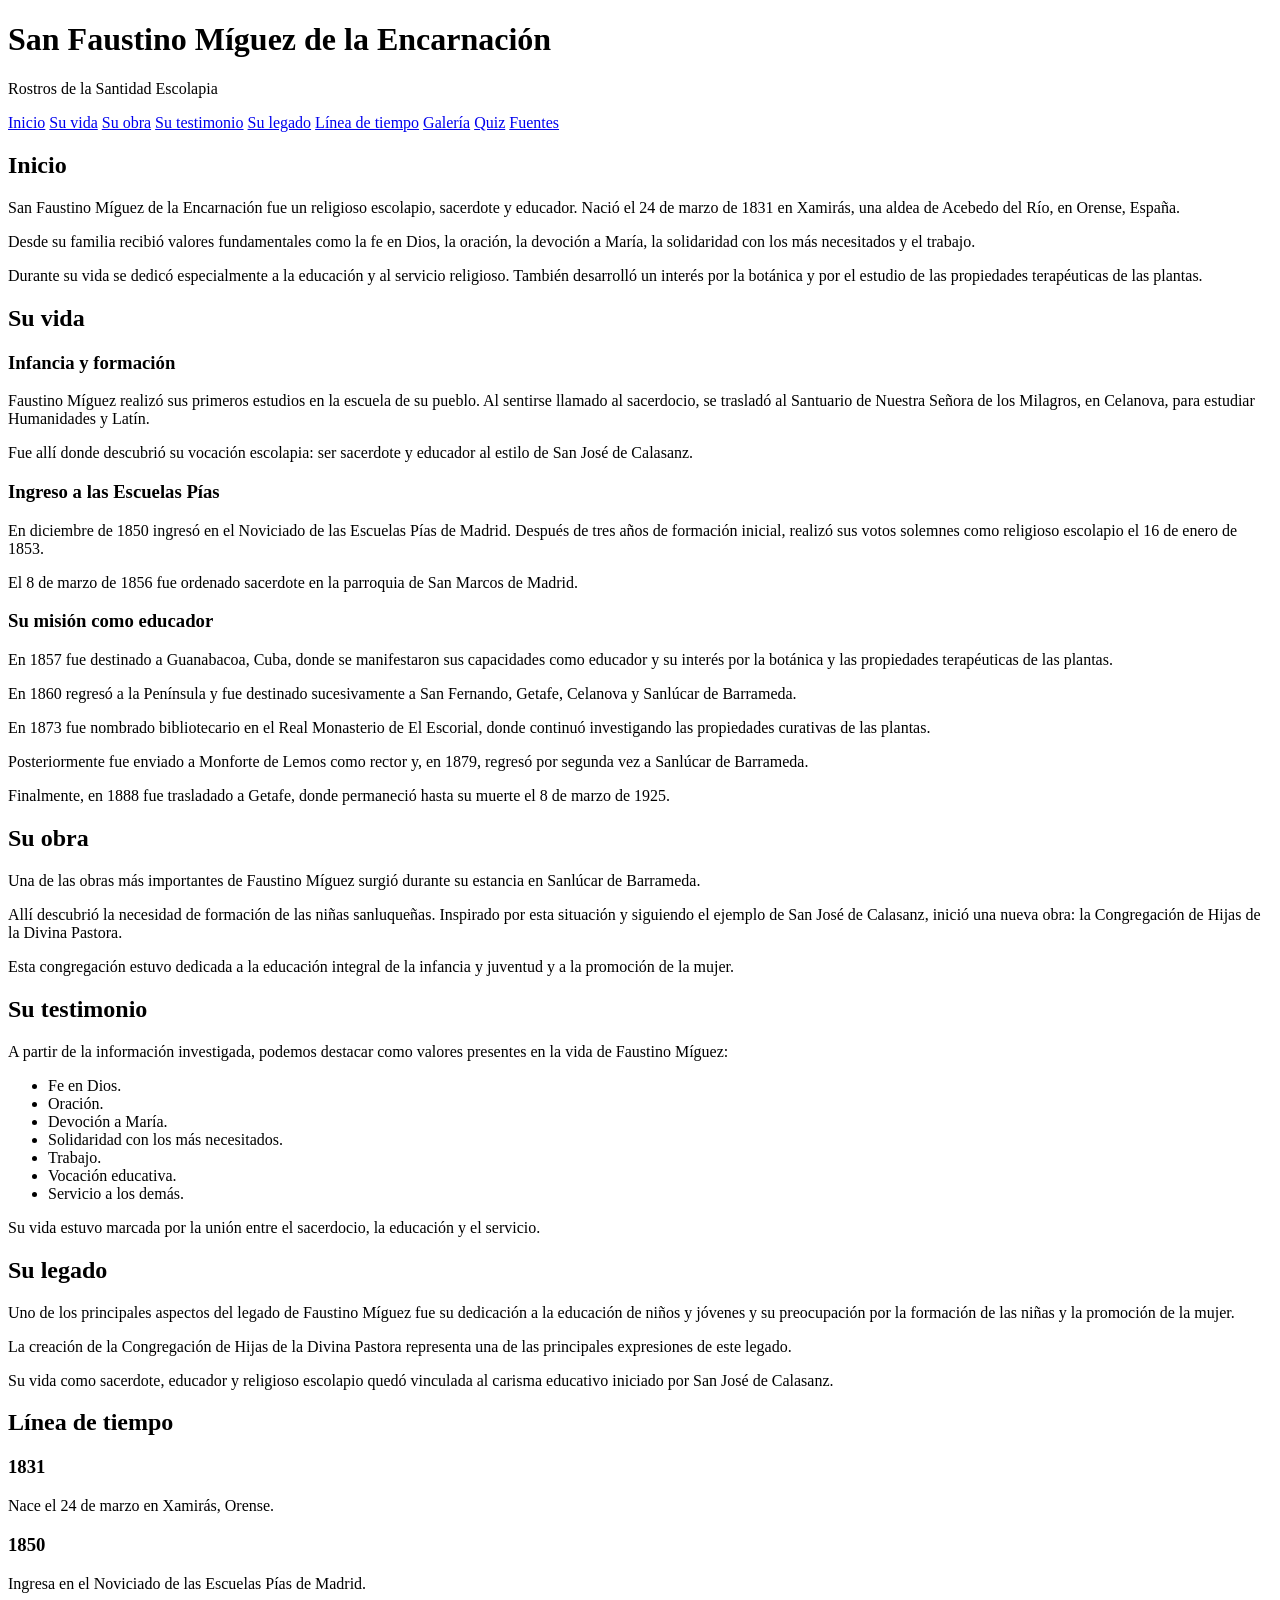
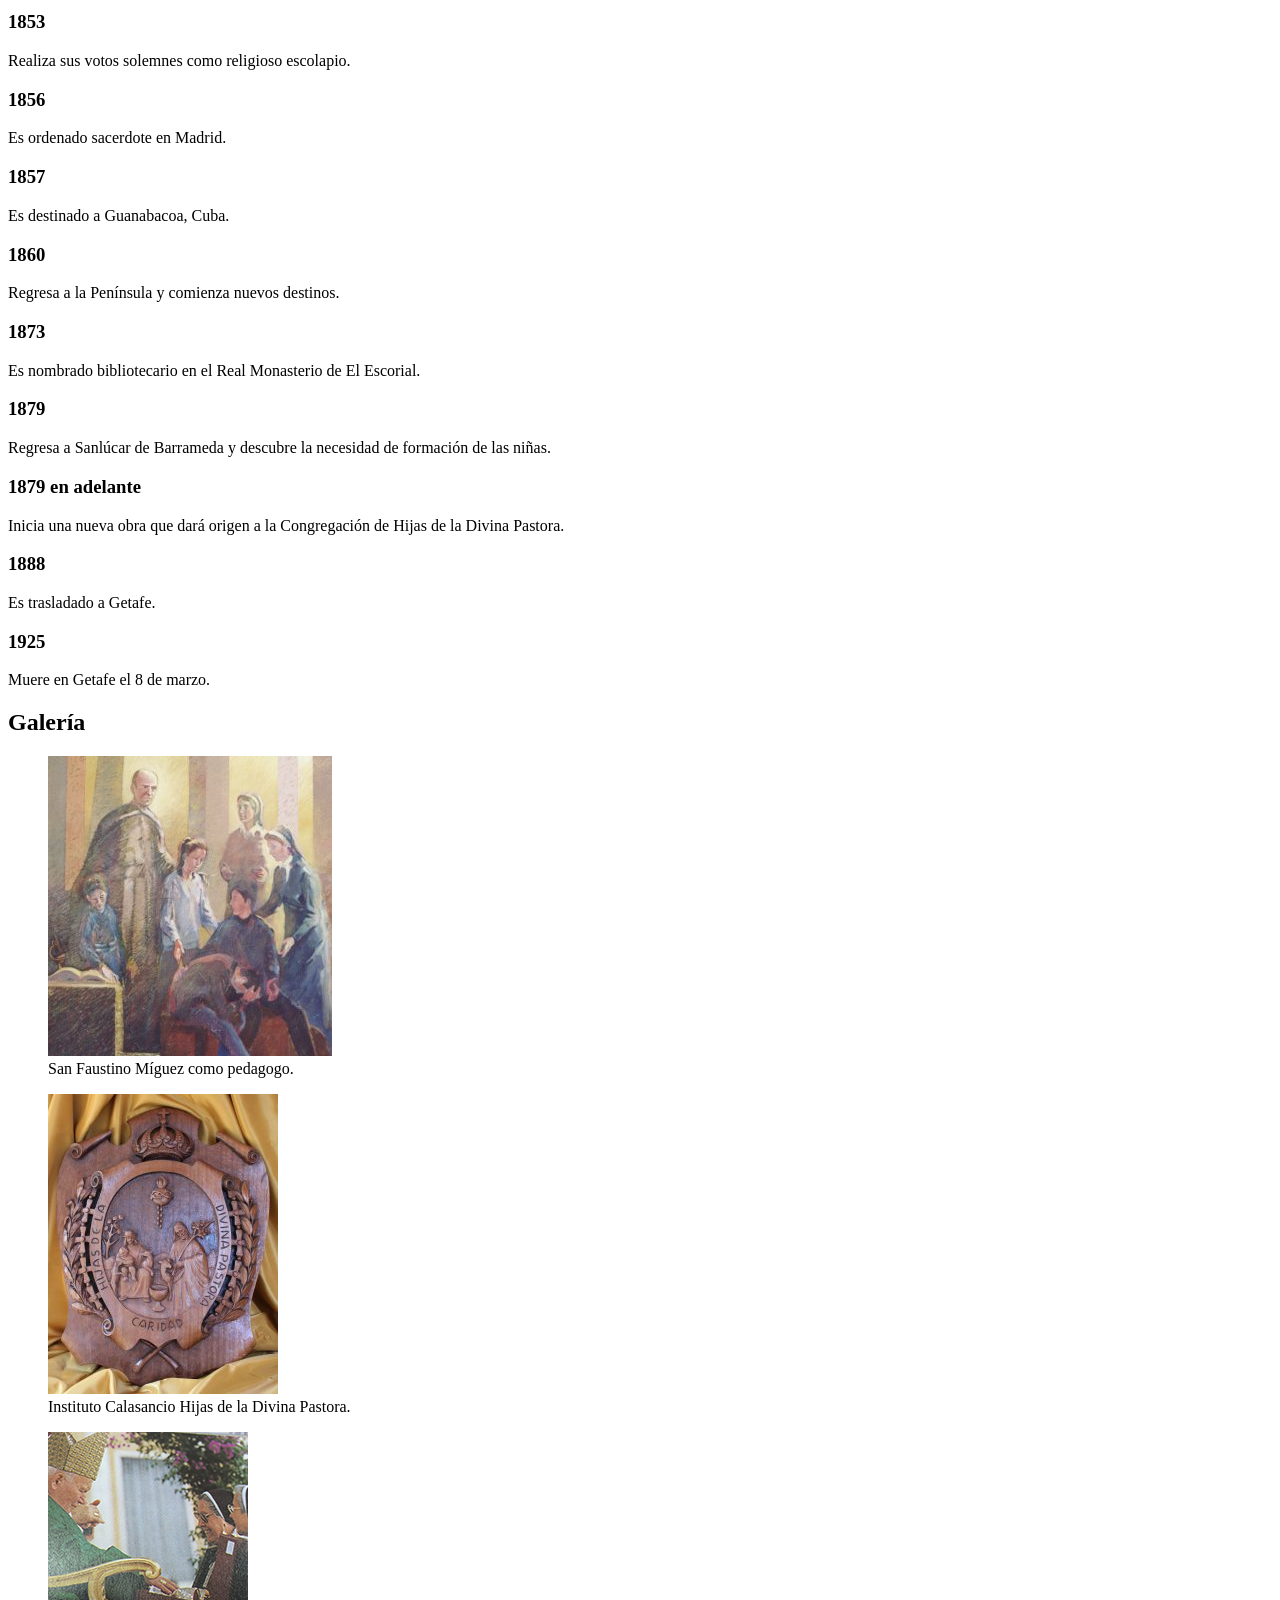
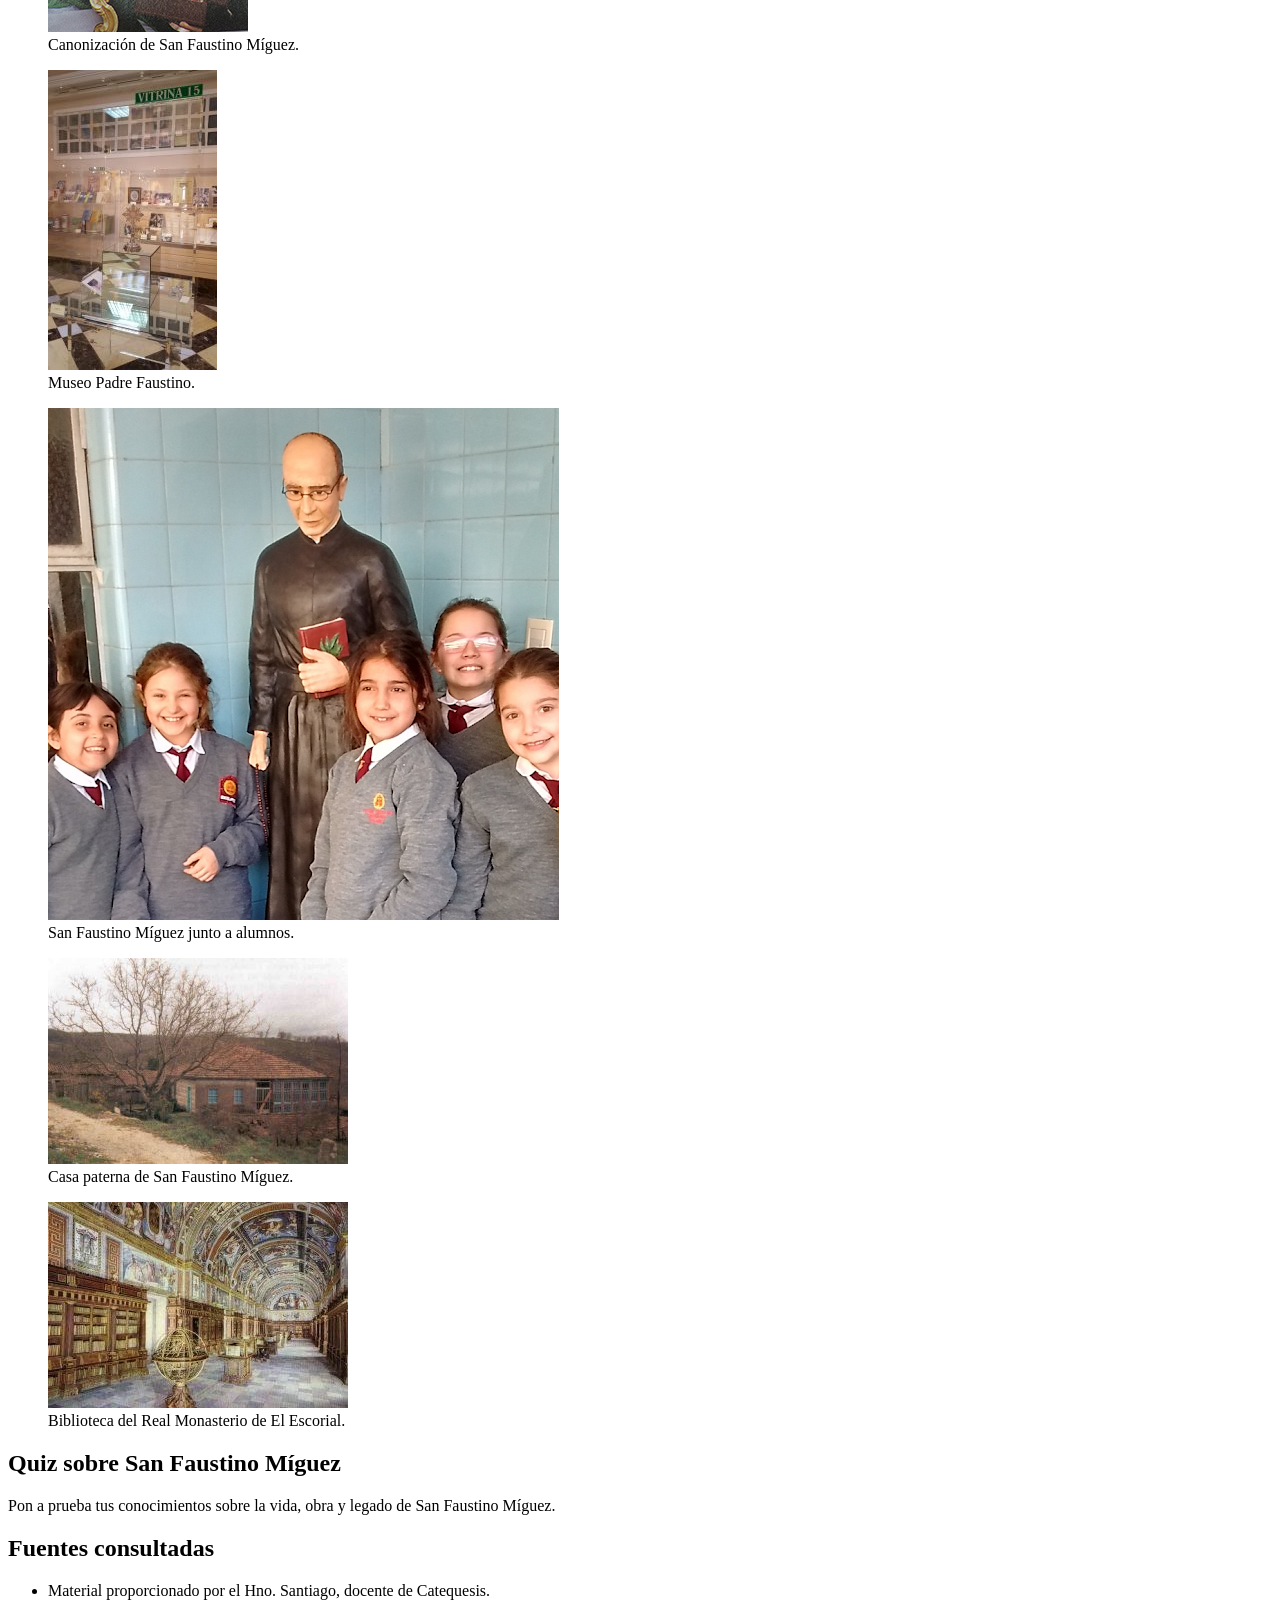
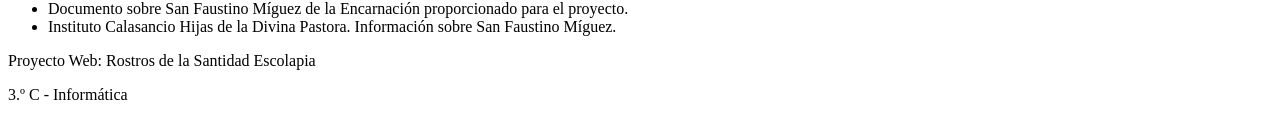
==== proyecto/index.html @ 9df55ae6 "Add files via upload" ====
<!DOCTYPE html>
<html lang="es">
<head>
    <meta charset="UTF-8">
    <meta name="viewport" content="width=device-width, initial-scale=1.0">
    <title>San Faustino Míguez</title>
</head>
<body>
     <header>
        <h1>San Faustino Míguez de la Encarnación</h1>
        <p>Rostros de la Santidad Escolapia</p>
    </header>
    <nav>
    <a href="#inicio">Inicio</a>
    <a href="#vida">Su vida</a>
    <a href="#obra">Su obra</a>
    <a href="#testimonio">Su testimonio</a>
    <a href="#legado">Su legado</a>
    <a href="#linea-tiempo">Línea de tiempo</a>
    <a href="#galeria">Galería</a>
    <a href="#quiz">Quiz</a>
    <a href="#fuentes">Fuentes</a>
</nav>
<main>

<section id="inicio">

    <h2>Inicio</h2>

    <p>
        San Faustino Míguez de la Encarnación fue un religioso escolapio,
        sacerdote y educador. Nació el 24 de marzo de 1831 en Xamirás,
        una aldea de Acebedo del Río, en Orense, España.
    </p>

    <p>
        Desde su familia recibió valores fundamentales como la fe en Dios,
        la oración, la devoción a María, la solidaridad con los más
        necesitados y el trabajo.
    </p>

    <p>
        Durante su vida se dedicó especialmente a la educación y al servicio
        religioso. También desarrolló un interés por la botánica y por el
        estudio de las propiedades terapéuticas de las plantas.
    </p>    
</section>
<section id="vida">

    <h2>Su vida</h2>

    <h3>Infancia y formación</h3>

    <p>
        Faustino Míguez realizó sus primeros estudios en la escuela de su pueblo.
        Al sentirse llamado al sacerdocio, se trasladó al Santuario de Nuestra
        Señora de los Milagros, en Celanova, para estudiar Humanidades y Latín.
    </p>

    <p>
        Fue allí donde descubrió su vocación escolapia: ser sacerdote y educador
        al estilo de San José de Calasanz.
    </p>

    <h3>Ingreso a las Escuelas Pías</h3>

    <p>
        En diciembre de 1850 ingresó en el Noviciado de las Escuelas Pías de Madrid.
        Después de tres años de formación inicial, realizó sus votos solemnes como
        religioso escolapio el 16 de enero de 1853.
    </p>

    <p>
        El 8 de marzo de 1856 fue ordenado sacerdote en la parroquia de San Marcos
        de Madrid.
    </p>

    <h3>Su misión como educador</h3>

    <p>
        En 1857 fue destinado a Guanabacoa, Cuba, donde se manifestaron sus
        capacidades como educador y su interés por la botánica y las propiedades
        terapéuticas de las plantas.
    </p>

    <p>
        En 1860 regresó a la Península y fue destinado sucesivamente a San Fernando,
        Getafe, Celanova y Sanlúcar de Barrameda.
    </p>

    <p>
        En 1873 fue nombrado bibliotecario en el Real Monasterio de El Escorial,
        donde continuó investigando las propiedades curativas de las plantas.
    </p>

    <p>
        Posteriormente fue enviado a Monforte de Lemos como rector y, en 1879,
        regresó por segunda vez a Sanlúcar de Barrameda.
    </p>

    <p>
        Finalmente, en 1888 fue trasladado a Getafe, donde permaneció hasta su
        muerte el 8 de marzo de 1925.
    </p>

</section>
<section id="obra">

    <h2>Su obra</h2>
    <p>
        Una de las obras más importantes de Faustino Míguez surgió durante
        su estancia en Sanlúcar de Barrameda.
    </p>

    <p>
        Allí descubrió la necesidad de formación de las niñas sanluqueñas.
        Inspirado por esta situación y siguiendo el ejemplo de San José de
        Calasanz, inició una nueva obra: la Congregación de Hijas de la
        Divina Pastora.
    </p>

    <p>
        Esta congregación estuvo dedicada a la educación integral de la
        infancia y juventud y a la promoción de la mujer.
    </p>

</section>
<section id="testimonio">

    <h2>Su testimonio</h2>

    <p>
        A partir de la información investigada, podemos destacar como valores
        presentes en la vida de Faustino Míguez:
    </p>

    <ul>
        <li>Fe en Dios.</li>
        <li>Oración.</li>
        <li>Devoción a María.</li>
        <li>Solidaridad con los más necesitados.</li>
        <li>Trabajo.</li>
        <li>Vocación educativa.</li>
        <li>Servicio a los demás.</li>
    </ul>

    <p>
        Su vida estuvo marcada por la unión entre el sacerdocio, la educación
        y el servicio.
    </p>

</section>
<section id="legado">

    <h2>Su legado</h2>

    <p>
        Uno de los principales aspectos del legado de Faustino Míguez fue su
        dedicación a la educación de niños y jóvenes y su preocupación por la
        formación de las niñas y la promoción de la mujer.
    </p>

    <p>
        La creación de la Congregación de Hijas de la Divina Pastora representa
        una de las principales expresiones de este legado.
    </p>

    <p>
        Su vida como sacerdote, educador y religioso escolapio quedó vinculada
        al carisma educativo iniciado por San José de Calasanz.
    </p>

</section>
<section id="linea-tiempo">

    <h2>Línea de tiempo</h2>

    <article>
        <h3>1831</h3>
        <p>Nace el 24 de marzo en Xamirás, Orense.</p>
    </article>

    <article>
        <h3>1850</h3>
        <p>Ingresa en el Noviciado de las Escuelas Pías de Madrid.</p>
    </article>

    <article>
        <h3>1853</h3>
        <p>Realiza sus votos solemnes como religioso escolapio.</p>
    </article>

    <article>
        <h3>1856</h3>
        <p>Es ordenado sacerdote en Madrid.</p>
    </article>

    <article>
        <h3>1857</h3>
        <p>Es destinado a Guanabacoa, Cuba.</p>
    </article>

    <article>
        <h3>1860</h3>
        <p>Regresa a la Península y comienza nuevos destinos.</p>
    </article>

    <article>
        <h3>1873</h3>
        <p>Es nombrado bibliotecario en el Real Monasterio de El Escorial.</p>
    </article>

    <article>
        <h3>1879</h3>
        <p>Regresa a Sanlúcar de Barrameda y descubre la necesidad de formación de las niñas.</p>
    </article>

    <article>
        <h3>1879 en adelante</h3>
        <p>Inicia una nueva obra que dará origen a la Congregación de Hijas de la Divina Pastora.</p>
    </article>

    <article>
        <h3>1888</h3>
        <p>Es trasladado a Getafe.</p>
    </article>

    <article>
        <h3>1925</h3>
        <p>Muere en Getafe el 8 de marzo.</p>
    </article>

</section>
<section id="galeria">

    <h2>Galería</h2>

<figure>
    <img src="img/san faustino pedagogo.jpg" alt="San Faustino Míguez como pedagogo">
    <figcaption>San Faustino Míguez como pedagogo.</figcaption>
</figure>

<figure>
    <img src="img/hijas de la divina pastora.jpg" alt="Hijas de la Divina Pastora">
    <figcaption>Instituto Calasancio Hijas de la Divina Pastora.</figcaption>
</figure>

<figure>
    <img src="img/canonizacion faustino miguez.jpg" alt="Canonización de San Faustino Míguez">
    <figcaption>Canonización de San Faustino Míguez.</figcaption>
</figure>

<figure>
    <img src="img/museo padre faustino.jpg" alt="Museo Padre Faustino">
    <figcaption>Museo Padre Faustino.</figcaption>
</figure>
<figure>
    <img src="img/San Faustino junto a alumnos.png" alt="San Faustino Míguez junto a alumnos">
    <figcaption>San Faustino Míguez junto a alumnos.</figcaption>
</figure>

<figure>
    <img src="img/casa paterna faustino miguez.jpg" alt="Casa paterna de San Faustino Míguez">
    <figcaption>Casa paterna de San Faustino Míguez.</figcaption>
</figure>

<figure>
    <img src="img/bibloteca escorial.jpg" alt="Biblioteca del Real Monasterio de El Escorial">
    <figcaption>Biblioteca del Real Monasterio de El Escorial.</figcaption>
</figure>
</section>

<section id="quiz">

    <h2>Quiz sobre San Faustino Míguez</h2>

    <p>
        Pon a prueba tus conocimientos sobre la vida, obra y legado
        de San Faustino Míguez.
    </p>

</section>
<section id="fuentes">

    <h2>Fuentes consultadas</h2>

    <ul>
        
        <li>Material proporcionado por el Hno. Santiago, docente de Catequesis.</li>
        <li>Documento sobre San Faustino Míguez de la Encarnación proporcionado para el proyecto.</li>
        <li>Instituto Calasancio Hijas de la Divina Pastora. Información sobre San Faustino Míguez.</li>
    </ul>

</section>
</main>
<footer>
    <p>Proyecto Web: Rostros de la Santidad Escolapia</p>
    <p>3.º C - Informática</p>
</footer>
</body>
</html>
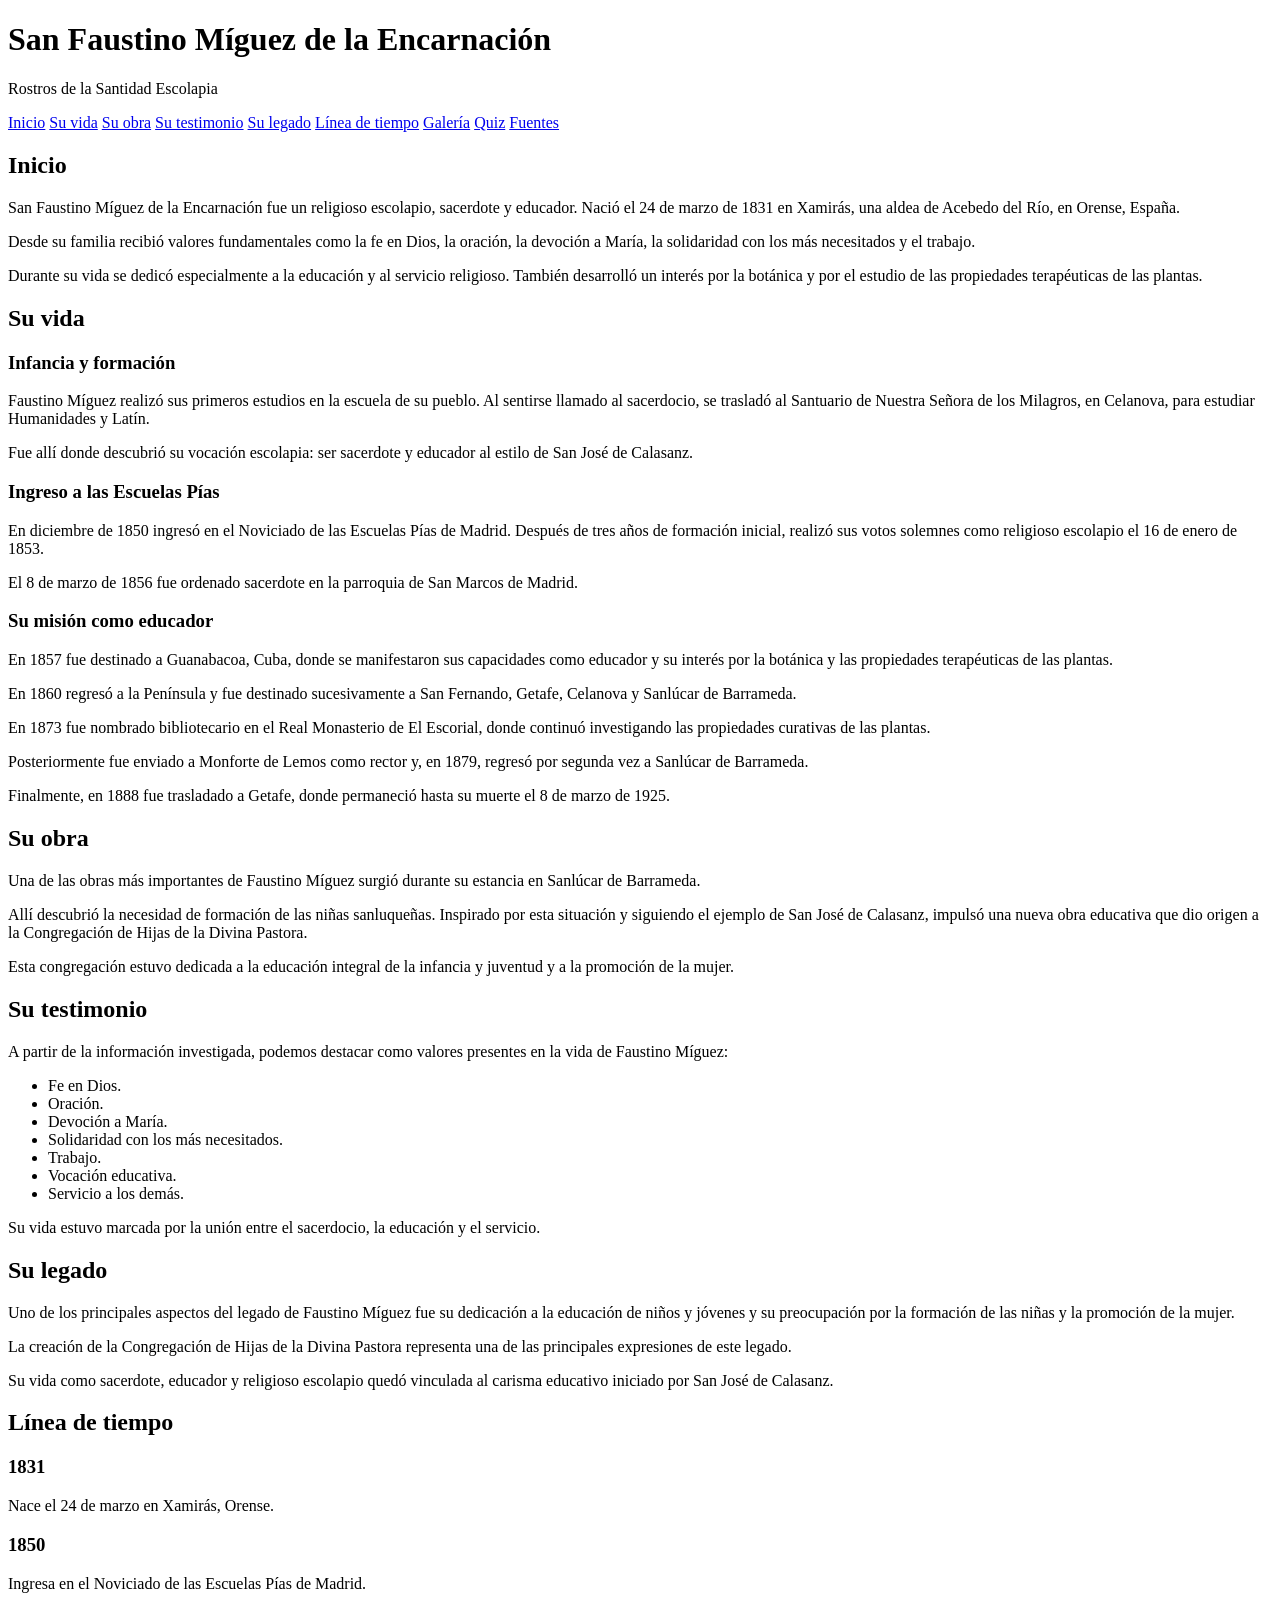
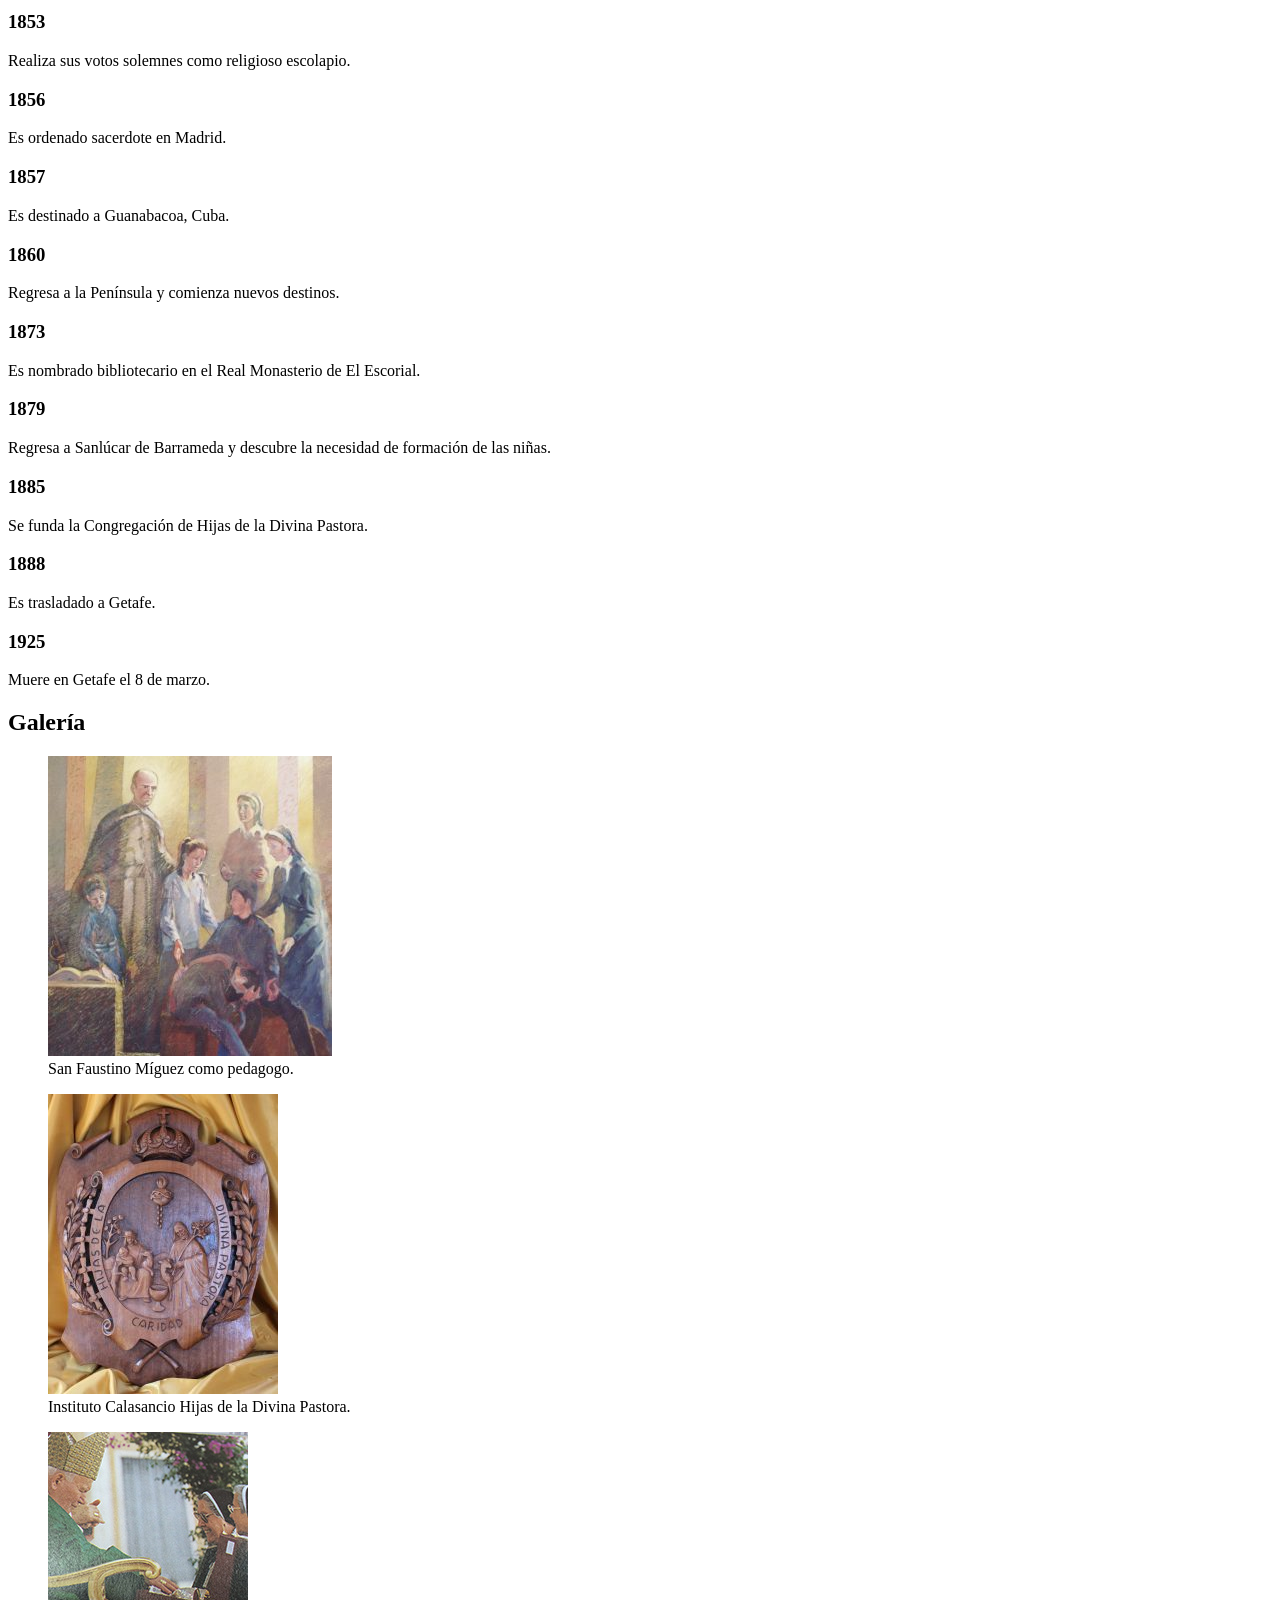
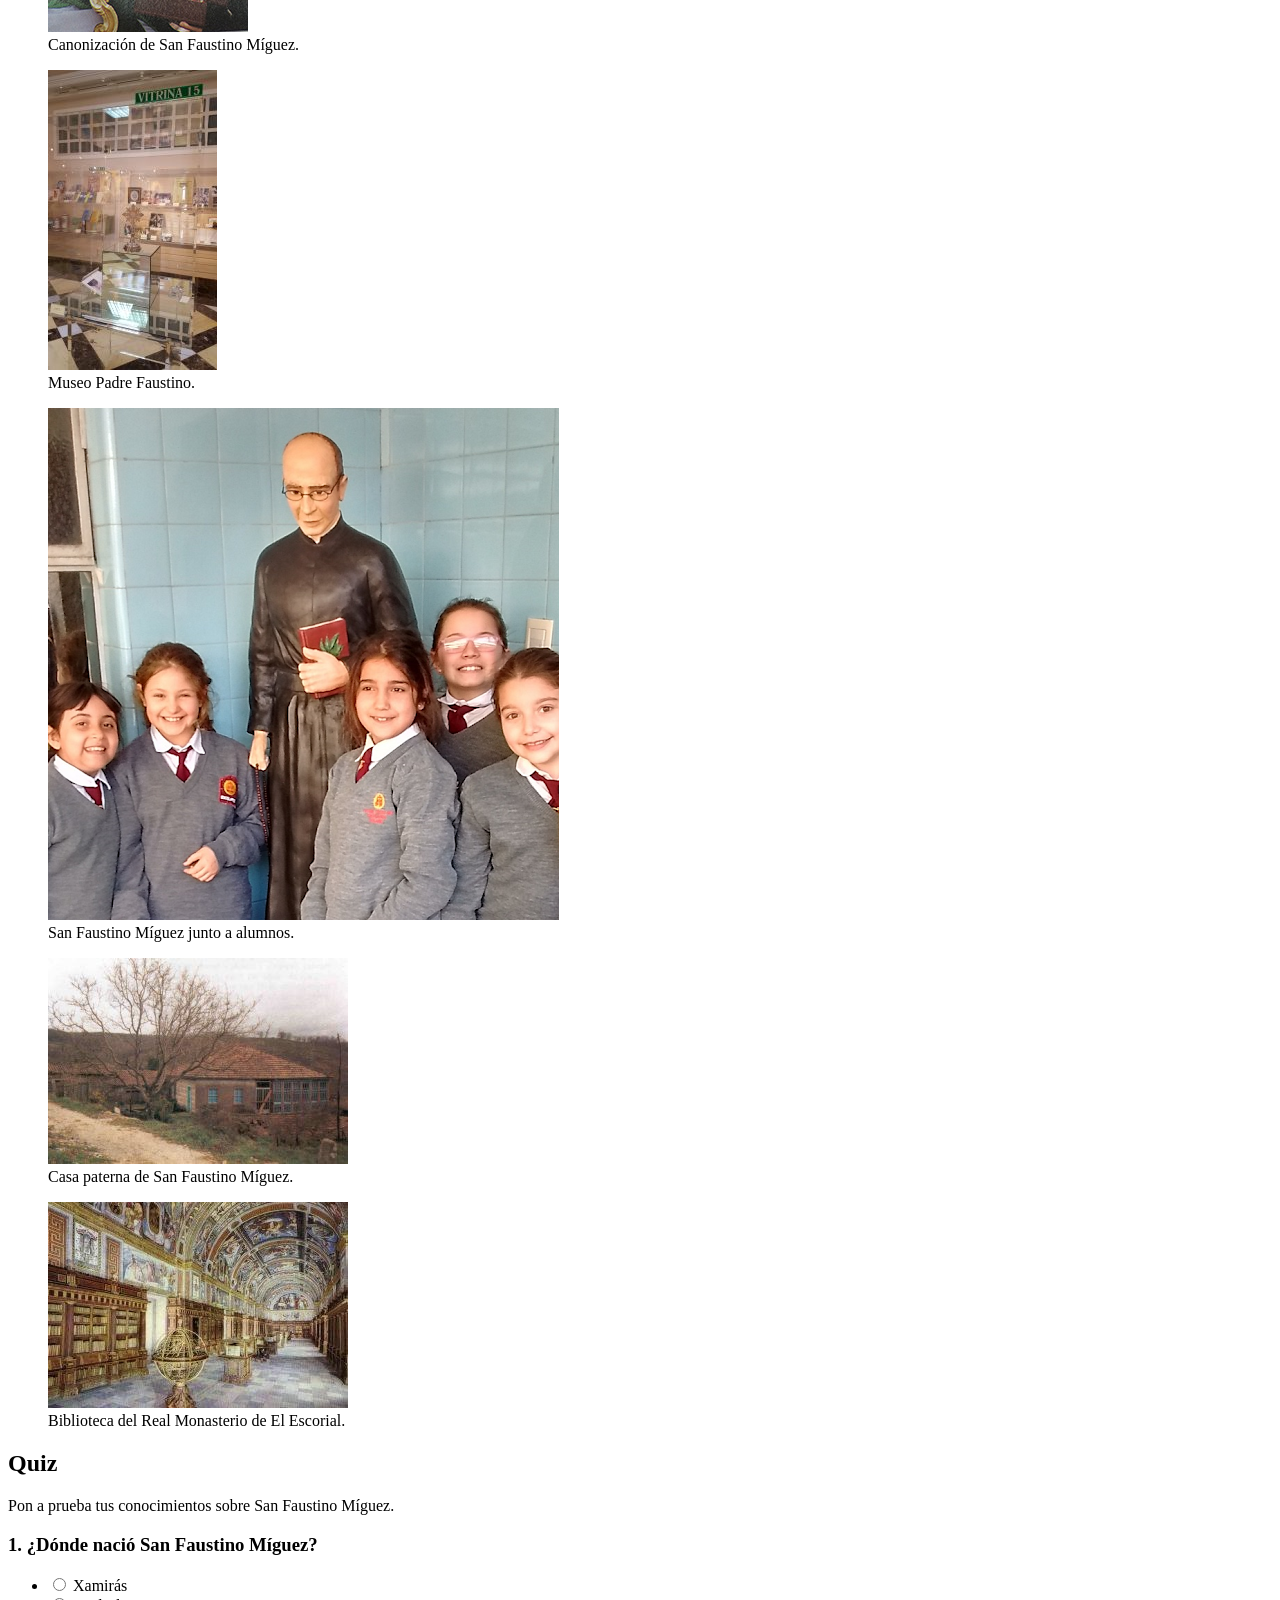
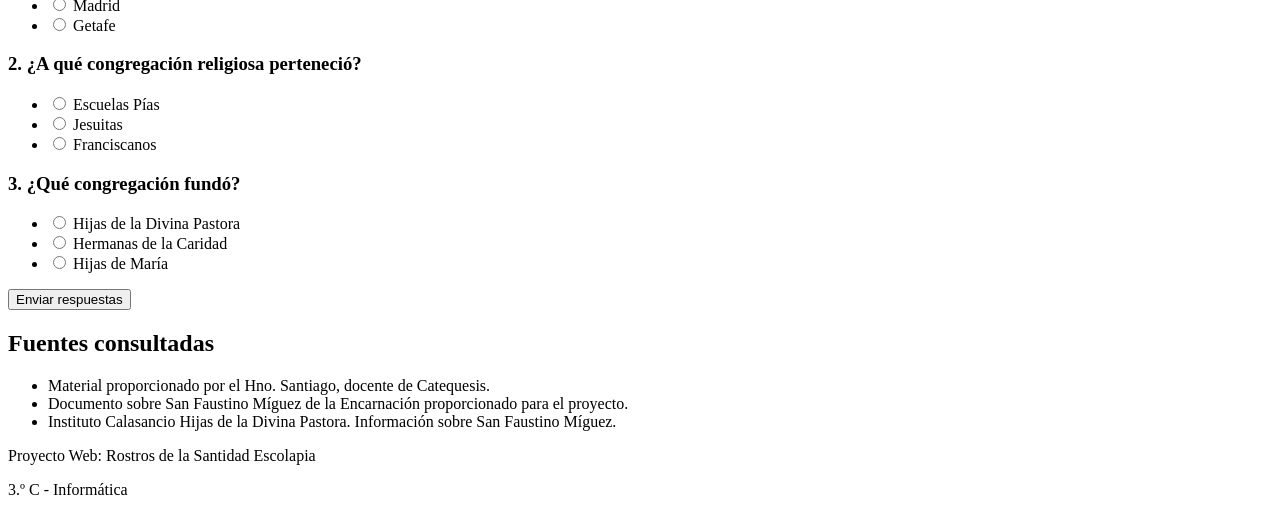
==== commit 49284531: "Update index.html" ====
--- a/proyecto/index.html
+++ b/proyecto/index.html
@@ -114,9 +114,9 @@
 
     <p>
         Allí descubrió la necesidad de formación de las niñas sanluqueñas.
-        Inspirado por esta situación y siguiendo el ejemplo de San José de
-        Calasanz, inició una nueva obra: la Congregación de Hijas de la
-        Divina Pastora.
+    Inspirado por esta situación y siguiendo el ejemplo de San José de
+    Calasanz, impulsó una nueva obra educativa que dio origen a la
+    Congregación de Hijas de la Divina Pastora.
     </p>
 
     <p>
@@ -216,8 +216,8 @@
     </article>
 
     <article>
-        <h3>1879 en adelante</h3>
-        <p>Inicia una nueva obra que dará origen a la Congregación de Hijas de la Divina Pastora.</p>
+        <h3>1885</h3>
+        <p>Se funda la Congregación de Hijas de la Divina Pastora.</p>
     </article>
 
     <article>
@@ -271,14 +271,72 @@
 </section>
 
 <section id="quiz">
-
-    <h2>Quiz sobre San Faustino Míguez</h2>
-
-    <p>
-        Pon a prueba tus conocimientos sobre la vida, obra y legado
-        de San Faustino Míguez.
-    </p>
-
+    <h2>Quiz</h2>
+
+    <p>
+        Pon a prueba tus conocimientos sobre San Faustino Míguez.
+    </p>
+
+    <h3>1. ¿Dónde nació San Faustino Míguez?</h3>
+
+    <ul>
+        <li>
+            <input type="radio" name="pregunta1">
+            Xamirás
+        </li>
+
+        <li>
+            <input type="radio" name="pregunta1">
+            Madrid
+        </li>
+
+        <li>
+            <input type="radio" name="pregunta1">
+            Getafe
+        </li>
+    </ul>
+
+
+    <h3>2. ¿A qué congregación religiosa perteneció?</h3>
+
+    <ul>
+        <li>
+            <input type="radio" name="pregunta2">
+            Escuelas Pías
+        </li>
+
+        <li>
+            <input type="radio" name="pregunta2">
+            Jesuitas
+        </li>
+
+        <li>
+            <input type="radio" name="pregunta2">
+            Franciscanos
+        </li>
+    </ul>
+
+
+    <h3>3. ¿Qué congregación fundó?</h3>
+
+    <ul>
+        <li>
+            <input type="radio" name="pregunta3">
+            Hijas de la Divina Pastora
+        </li>
+
+        <li>
+            <input type="radio" name="pregunta3">
+            Hermanas de la Caridad
+        </li>
+
+        <li>
+            <input type="radio" name="pregunta3">
+            Hijas de María
+        </li>
+    </ul>
+
+    <button type="button">Enviar respuestas</button>
 </section>
 <section id="fuentes">
 
@@ -298,4 +356,4 @@
     <p>3.º C - Informática</p>
 </footer>
 </body>
-</html>+</html>
